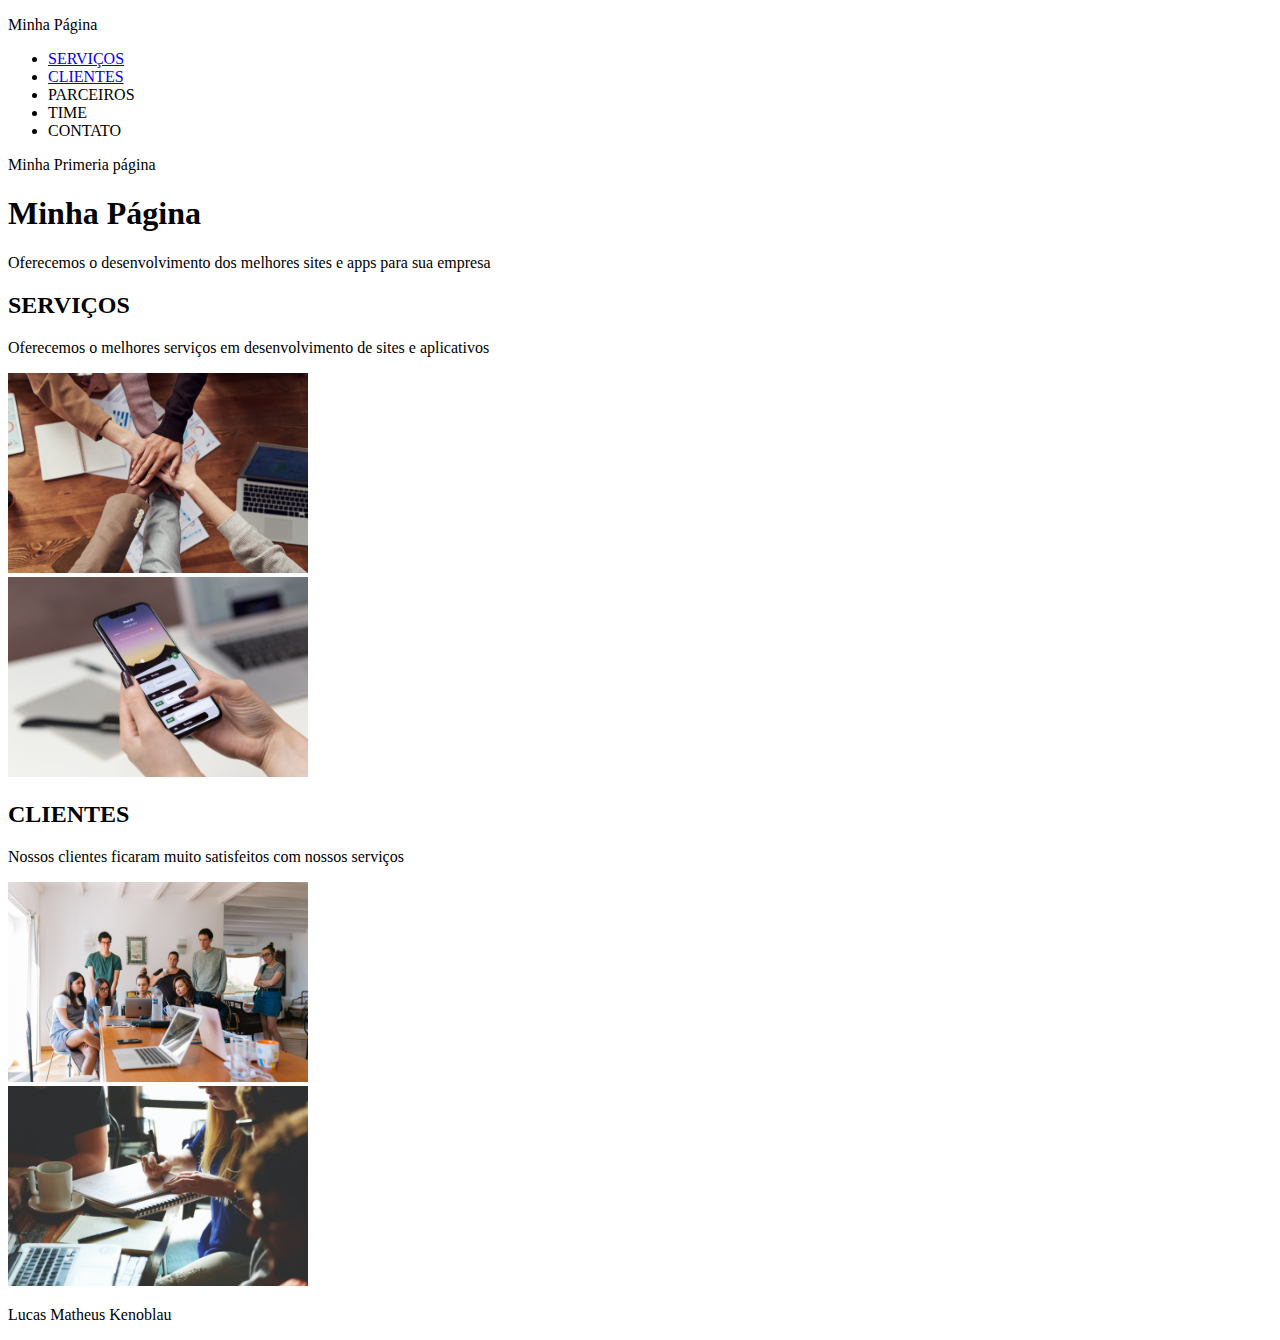
==== aula_html5_css3/index.html @ 4b5bf8ba "salvando hehe" ====
<!DOCTYPE html>
<html lang= "pt-br" >
    <head>
        <meta charset="utf-8">
        <title>Minha Página</title>       
    </head>

    <body>
        <nav>
            <p>Minha Página</p>
            <ul>
                <li><a href="#serviços">SERVIÇOS</a</li>
                <li><a href="#clientes">CLIENTES</a></li>
                <li>PARCEIROS</li>
                <li>TIME</li>
                <li>CONTATO</li>

            </ul>
        </nav>
        <p>Minha Primeria página</p>

        <header>
            <h1>Minha Página</h1>
            <p>
            Oferecemos o desenvolvimento dos 
            melhores sites e apps para sua empresa  

            </p>
            
        </header>

        <section id="serviços">
            <h2>SERVIÇOS</h2

            <p>Oferecemos o melhores serviços em
            desenvolvimento de sites e aplicativos</p>

            <div>
                <img src="img/photo-of-people-near-wooden-table-3184418.jpg" width="300px">
            </div>
            <div>
                <img src="img/app.jpg" width="300px">
            </div>
        </section>
    
        <section>
            
        </section>


        <section id="clientes">
            <h2>CLIENTES</h2>
            <p>Nossos clientes ficaram muito satisfeitos com nossos serviços</p>
        
            <div>
                <img src="img/clientes1.jpg" width="300px">
            </div>
            <div>
                <img src="img/clientes2.jpg" width="300px">
            </div>

        </section>


        <footer>
            <p>Lucas Matheus Kenoblau</p> 
        </footer>
    </body>

    
       
    

</html>
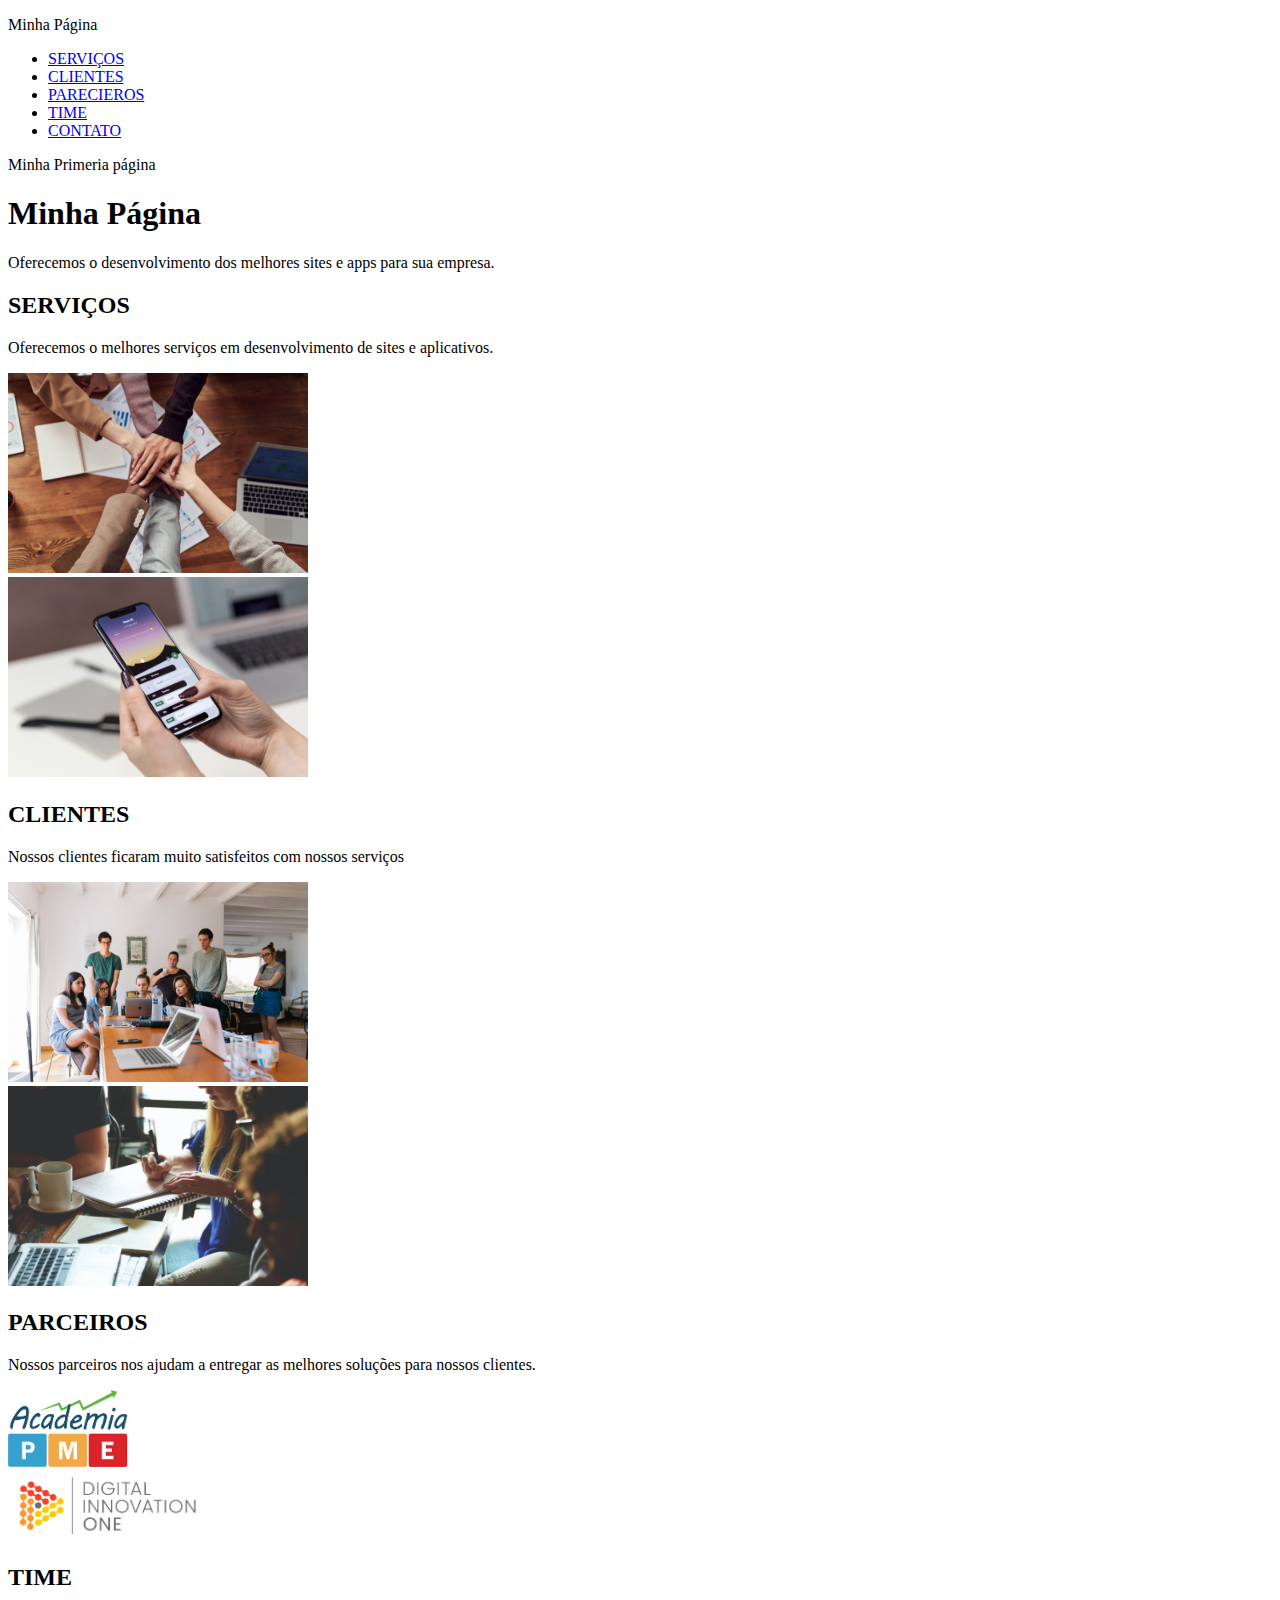
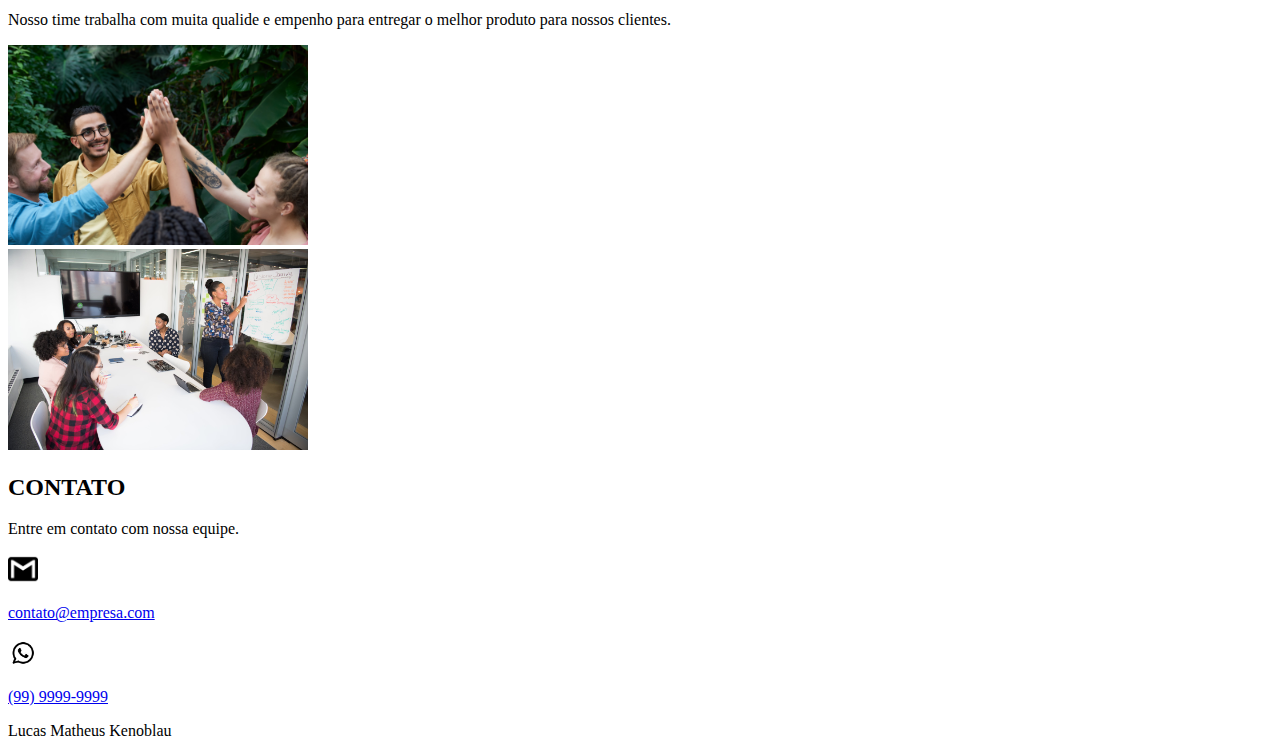
==== commit 353f7411: "hoje rendeu" ====
--- a/aula_html5_css3/index.html
+++ b/aula_html5_css3/index.html
@@ -11,9 +11,9 @@
             <ul>
                 <li><a href="#serviços">SERVIÇOS</a</li>
                 <li><a href="#clientes">CLIENTES</a></li>
-                <li>PARCEIROS</li>
-                <li>TIME</li>
-                <li>CONTATO</li>
+                <li><a href="#parceiros">PARECIEROS</a></li>
+                <li><a href="#time">TIME</a></li>
+                <li><a href="#contato">CONTATO</a></li>
 
             </ul>
         </nav>
@@ -23,17 +23,17 @@
             <h1>Minha Página</h1>
             <p>
             Oferecemos o desenvolvimento dos 
-            melhores sites e apps para sua empresa  
+            melhores sites e apps para sua empresa.  
 
             </p>
             
         </header>
 
         <section id="serviços">
-            <h2>SERVIÇOS</h2
+            <h2>SERVIÇOS</h2>
 
             <p>Oferecemos o melhores serviços em
-            desenvolvimento de sites e aplicativos</p>
+            desenvolvimento de sites e aplicativos.</p>
 
             <div>
                 <img src="img/photo-of-people-near-wooden-table-3184418.jpg" width="300px">
@@ -41,12 +41,7 @@
             <div>
                 <img src="img/app.jpg" width="300px">
             </div>
-        </section>
-    
-        <section>
-            
-        </section>
-
+        </section>    
 
         <section id="clientes">
             <h2>CLIENTES</h2>
@@ -61,6 +56,60 @@
 
         </section>
 
+        <section id="parceiros">
+            <h2>PARCEIROS</h2>
+            <p>
+                Nossos parceiros nos ajudam a entregar as
+                melhores soluções para nossos clientes.
+            </p>
+
+            <div>
+            <a href="http://academiapme.com.br/"target="_blanc">
+                <img src="img/academia.png" width="120px">
+            </a>
+            </div>
+
+            <div>
+            <a href="https://digitalinnovation.one/"target="_blanc">
+                <img src="img/digitalinovation.png" width="200px">
+            </a>
+            </div>
+            
+        </section>
+
+        <section id="time">
+            <h2>TIME</h2>
+            <p>
+                Nosso time trabalha com muita qualide e empenho para entregar
+                o melhor produto para nossos clientes.
+            </p>
+            <div>
+                <img src="img/team aperto de mao.jpg" width="300px">
+            </div>
+            <div>
+                <img src="img/time2.jpeg" width="300px">
+            </div>
+
+        <section id="contato">
+            <h2>CONTATO</h2>
+            <P>Entre em contato com nossa equipe.</P>
+            <div>
+                <img src="img/gmail.png" width="30xp">
+                <p><a href="mailto: contato@empresa.com">contato@empresa.com</a></p>
+            </div>
+            <div>
+                <img src="img/whatsapp.jpg" width="30xp">
+                <p><a href="tel:9999999999">(99) 9999-9999</a></p>
+            </div>
+        </section>
+
+
+
+
+
+
+        </section>
+
 
         <footer>
             <p>Lucas Matheus Kenoblau</p> 
